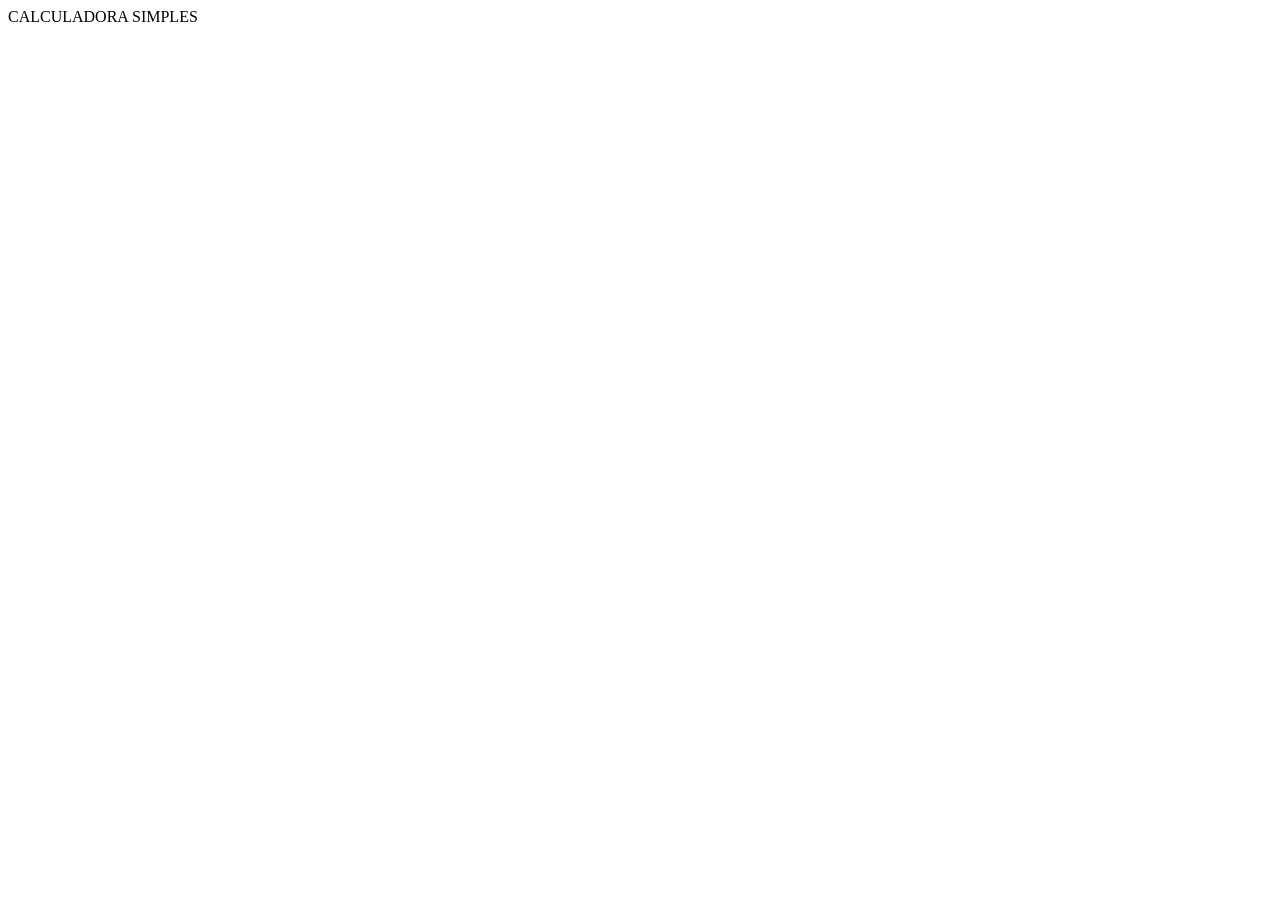
==== index.html @ 0de1464b "add - header" ====
<html lang="en">
<head>
    <meta charset="UTF-8">
    <meta name="viewport" content="width=device-width, initial-scale=1.0">
    <title>CALCULADORA</title>
    <link rel="stylesheet" href="style.css">
</head>
<body>
    <header>CALCULADORA SIMPLES</header>
    <main>
        
    </main>
</body>
</html>
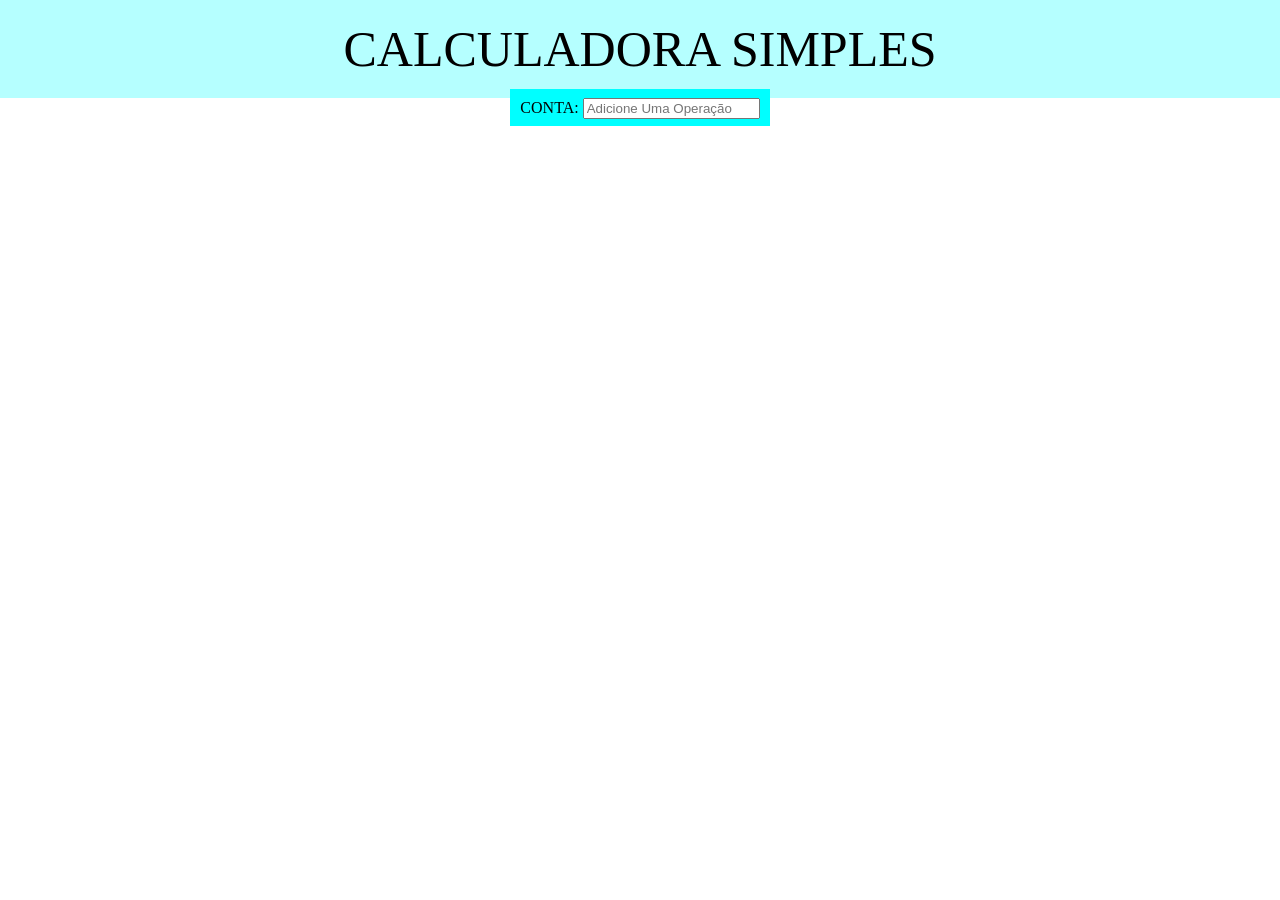
==== commit 591eeef6: "up - div" ====
--- a/index.html
+++ b/index.html
@@ -8,7 +8,10 @@
 <body>
     <header>CALCULADORA SIMPLES</header>
     <main>
-        
+        <div class="flex">
+            <label for="conta">CONTA:</label>
+            <input type="text" id="conta" name="conta" placeholder="Adicione Uma Operação">
+        </div>
     </main>
 </body>
 </html>
--- a/style.css
+++ b/style.css
@@ -0,0 +1,23 @@
+header{
+    background-color: rgb(181, 255, 255);
+    color: rgb(0, 0, 0);
+    font-size: 50px;
+    font-family: Georgia, 'Times New Roman', Times, serif ;
+    text-align: center;
+    padding: 20px;
+}
+
+body{
+    margin: 0%;
+}
+
+main{
+    text-align: center;
+}
+
+.flex{
+    display: inline;
+    border-color: black;
+    padding: 10px;
+    background-color: aqua;
+}
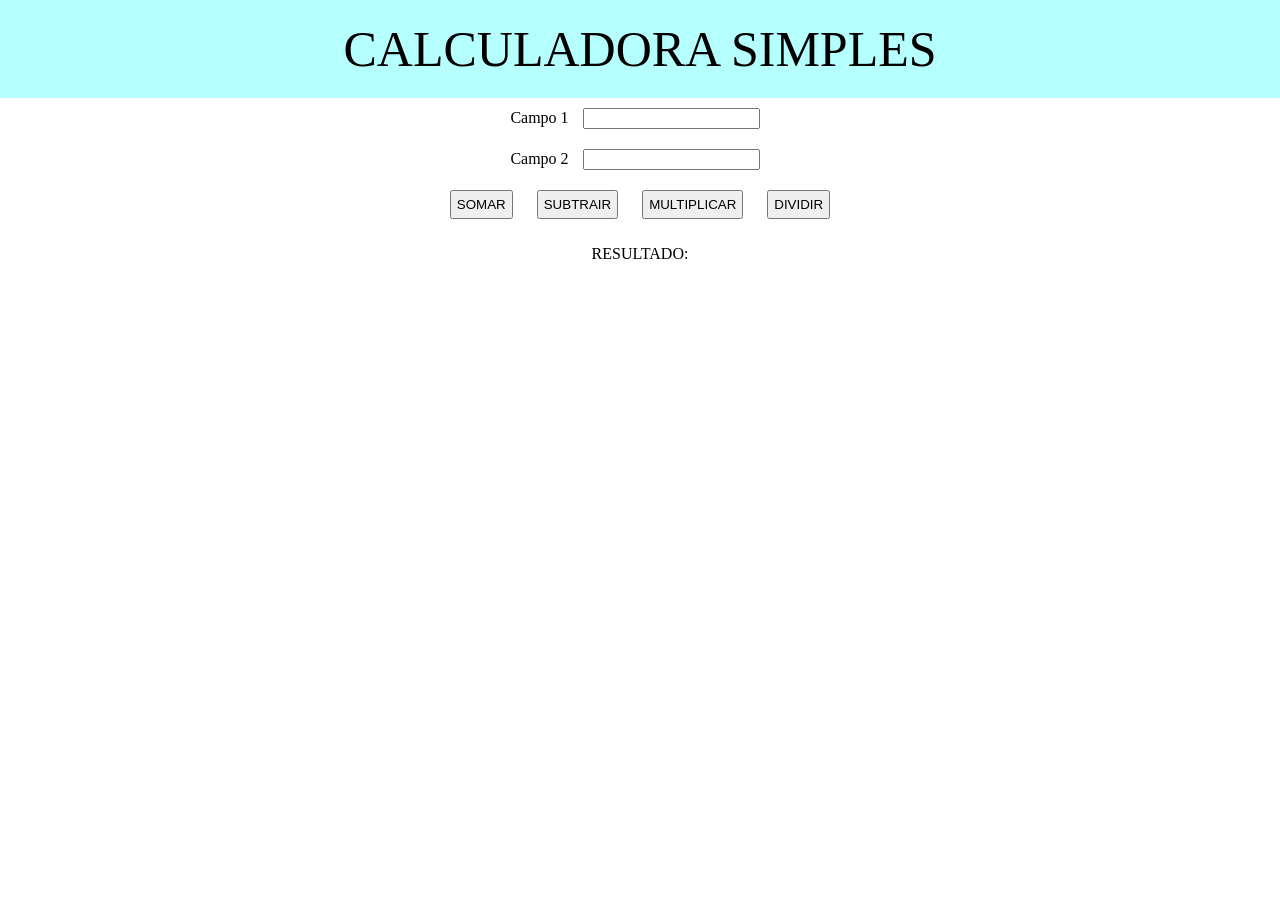
==== commit c0e1abdb: "add - button" ====
--- a/index.html
+++ b/index.html
@@ -1,17 +1,24 @@
-<html lang="en">
-<head>
-    <meta charset="UTF-8">
+<html lang="en"> 
+    <head>
+     <meta charset="UTF-8"> 
     <meta name="viewport" content="width=device-width, initial-scale=1.0">
-    <title>CALCULADORA</title>
-    <link rel="stylesheet" href="style.css">
-</head>
+     <title>CALCULADORA</title> 
+    <link rel="stylesheet" href="style.css"> 
+</head> 
 <body>
-    <header>CALCULADORA SIMPLES</header>
-    <main>
-        <div class="flex">
-            <label for="conta">CONTA:</label>
-            <input type="text" id="conta" name="conta" placeholder="Adicione Uma Operação">
-        </div>
-    </main>
-</body>
+     <header>CALCULADORA SIMPLES</header> 
+    <div class="i"> 
+    <label for="numero1">Campo 1</label> 
+    <input type="number" id="numero1"><br> 
+    
+     <label for="numero2">Campo 2</label>
+     <input type="number" id="numero2"><br>
+     <button onclick="somar()">SOMAR</button> 
+     <button onclick="subtrair()">SUBTRAIR</button> 
+     <button onclick="multiplicar()">MULTIPLICAR</button>
+     <button onclick="dividir()">DIVIDIR</button>
+     <p id="resultado">RESULTADO: </p>
+ </div> 
+    <script src="operacao.js"></script> 
+</body> 
 </html>
--- a/style.css
+++ b/style.css
@@ -14,10 +14,16 @@
 main{
     text-align: center;
 }
+.i{
+    display: block;
+    text-align: center;
+}
 
-.flex{
-    display: inline;
-    border-color: black;
-    padding: 10px;
-    background-color: aqua;
+input{
+    margin: 10px;
+}
+
+button{
+    padding: 5px;
+    margin: 10px;
 }
